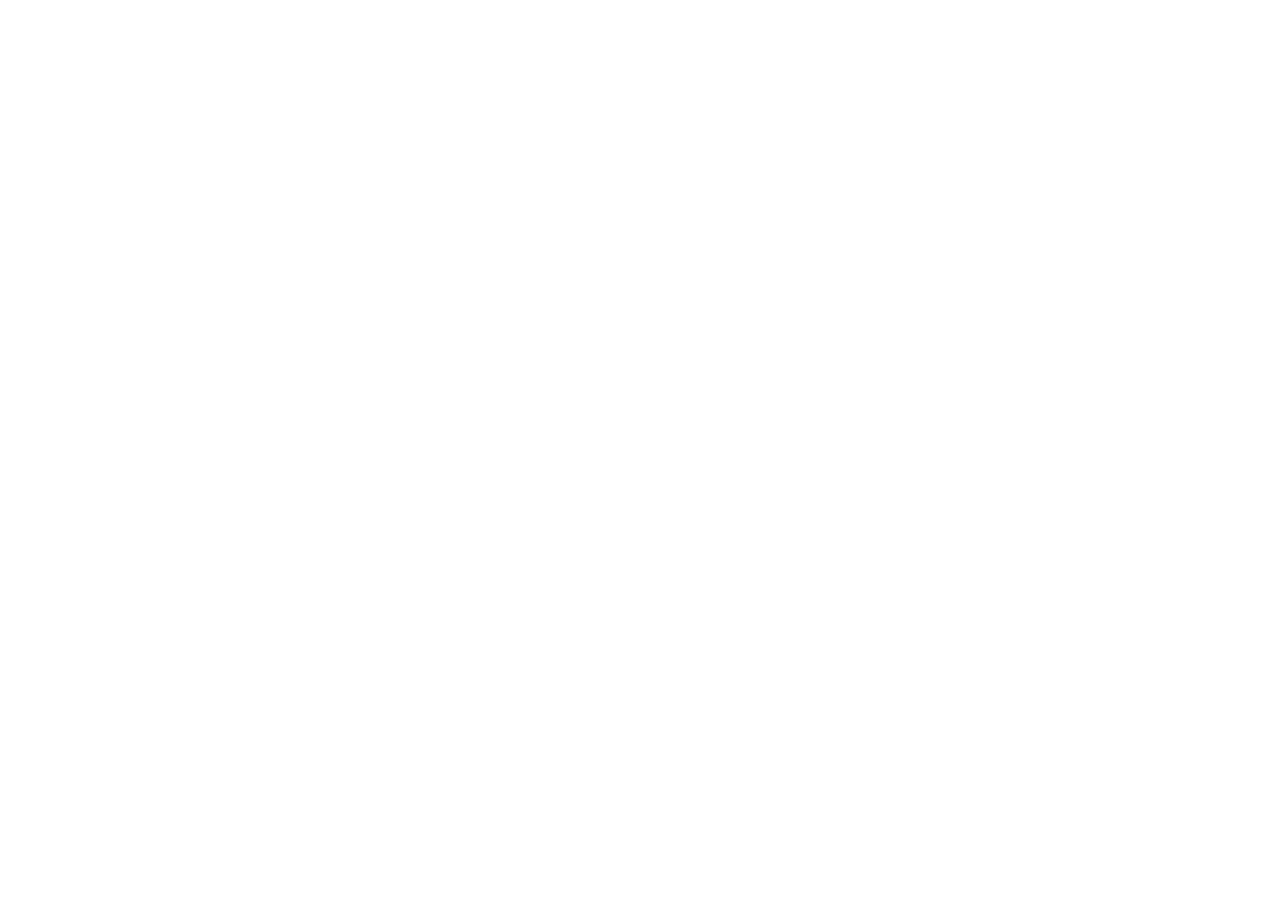
==== index.html @ fdc9c169 "readme updated, basic skeleton for index.html" ====
<!doctype html>

<html lang="en, zh">
<head>
  <title>Simply Physio</title>
  
  <meta charset="utf-8">
  <meta name="viewport" content="width=device-width, initial-scale=1, shrink-to-fit=no">
  <meta name="description" content="Simply Physio">

  <!-- CSS for bootstrap -->
  <link rel="stylesheet" href="https://stackpath.bootstrapcdn.com/bootstrap/4.1.3/css/bootstrap.min.css" integrity="sha384-MCw98/SFnGE8fJT3GXwEOngsV7Zt27NXFoaoApmYm81iuXoPkFOJwJ8ERdknLPMO" crossorigin="anonymous"> 

</head>

<body>
  
  
  
  
  <!-- optional js for bootstrap
  <script src="https://code.jquery.com/jquery-3.3.1.slim.min.js" integrity="sha384-q8i/X+965DzO0rT7abK41JStQIAqVgRVzpbzo5smXKp4YfRvH+8abtTE1Pi6jizo" crossorigin="anonymous"></script>
  <script src="https://cdnjs.cloudflare.com/ajax/libs/popper.js/1.14.3/umd/popper.min.js" integrity="sha384-ZMP7rVo3mIykV+2+9J3UJ46jBk0WLaUAdn689aCwoqbBJiSnjAK/l8WvCWPIPm49" crossorigin="anonymous"></script>
  <script src="https://stackpath.bootstrapcdn.com/bootstrap/4.1.3/js/bootstrap.min.js" integrity="sha384-ChfqqxuZUCnJSK3+MXmPNIyE6ZbWh2IMqE241rYiqJxyMiZ6OW/JmZQ5stwEULTy" crossorigin="anonymous"></script>
  -->
</body>
</html>
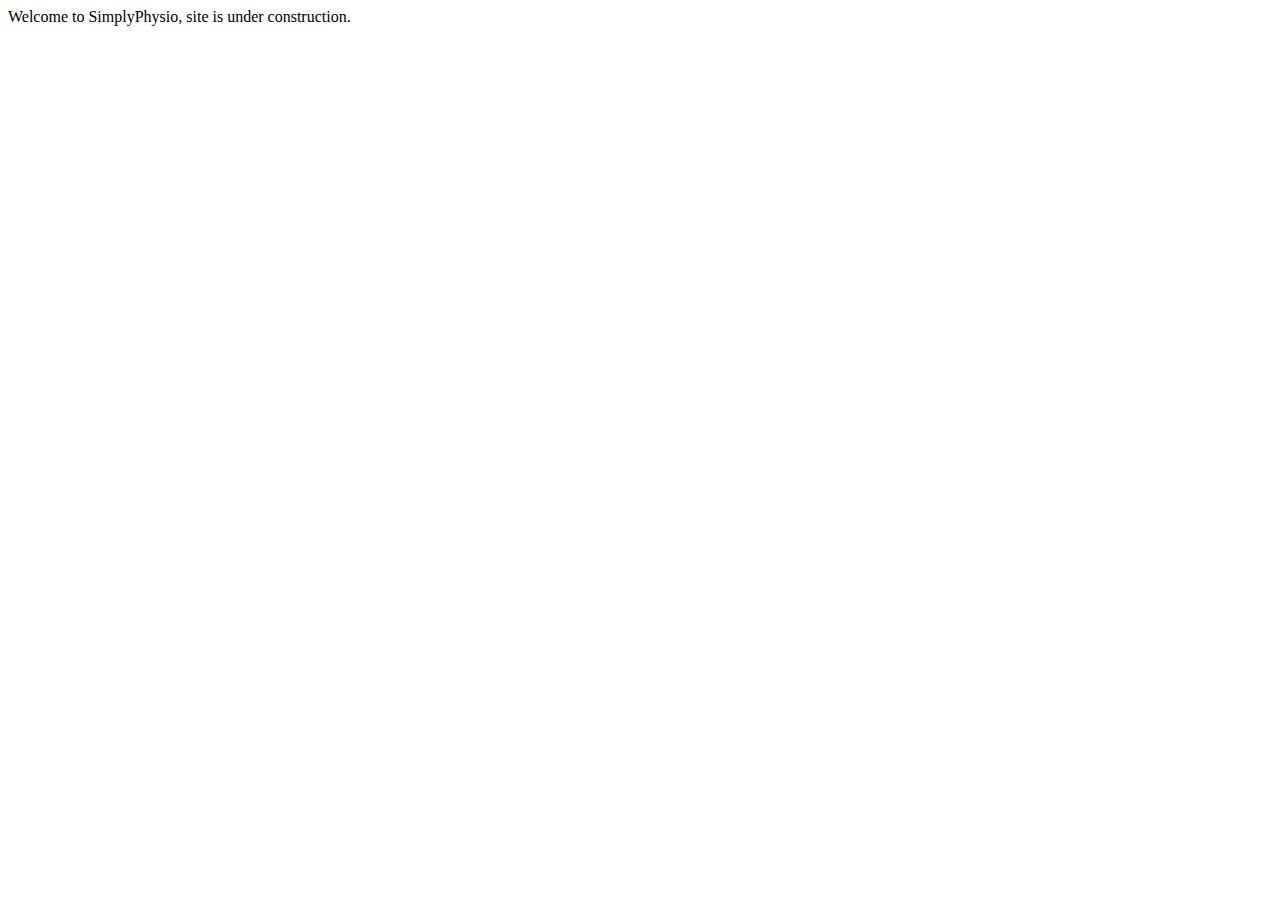
==== commit b6aa7058: "grid setup for index" ====
--- a/index.html
+++ b/index.html
@@ -2,26 +2,28 @@
 
 <html lang="en, zh">
 <head>
-  <title>Simply Physio</title>
+  <title>SimplyPhysio</title>
   
   <meta charset="utf-8">
   <meta name="viewport" content="width=device-width, initial-scale=1, shrink-to-fit=no">
-  <meta name="description" content="Simply Physio">
+  <meta name="description" content="SimplyPhysio">
 
-  <!-- CSS for bootstrap -->
+  <!-- Bootstrap CSS -->
   <link rel="stylesheet" href="https://stackpath.bootstrapcdn.com/bootstrap/4.1.3/css/bootstrap.min.css" integrity="sha384-MCw98/SFnGE8fJT3GXwEOngsV7Zt27NXFoaoApmYm81iuXoPkFOJwJ8ERdknLPMO" crossorigin="anonymous"> 
 
 </head>
 
 <body>
+  <!-- full viewport width container -->
+  <div class="container-fluid">
+    Welcome to SimplyPhysio, site is under construction.
+  </div>
   
   
   
-  
-  <!-- optional js for bootstrap
+  <!-- Bootstrap core JavaScript -->
   <script src="https://code.jquery.com/jquery-3.3.1.slim.min.js" integrity="sha384-q8i/X+965DzO0rT7abK41JStQIAqVgRVzpbzo5smXKp4YfRvH+8abtTE1Pi6jizo" crossorigin="anonymous"></script>
   <script src="https://cdnjs.cloudflare.com/ajax/libs/popper.js/1.14.3/umd/popper.min.js" integrity="sha384-ZMP7rVo3mIykV+2+9J3UJ46jBk0WLaUAdn689aCwoqbBJiSnjAK/l8WvCWPIPm49" crossorigin="anonymous"></script>
   <script src="https://stackpath.bootstrapcdn.com/bootstrap/4.1.3/js/bootstrap.min.js" integrity="sha384-ChfqqxuZUCnJSK3+MXmPNIyE6ZbWh2IMqE241rYiqJxyMiZ6OW/JmZQ5stwEULTy" crossorigin="anonymous"></script>
-  -->
 </body>
 </html>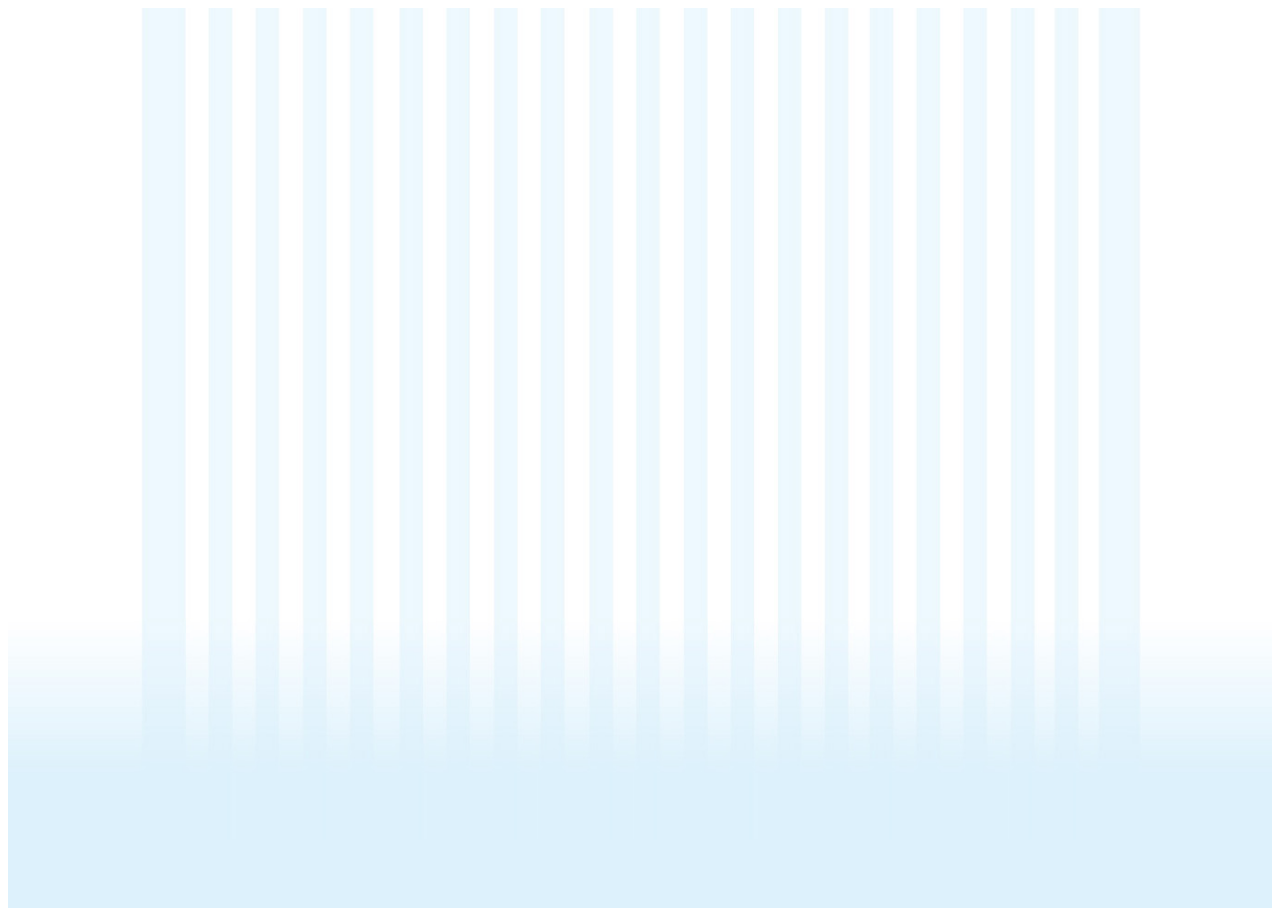
==== commit 6c1ed5db: "grid setup for cover" ====
--- a/index.html
+++ b/index.html
@@ -10,13 +10,23 @@
 
   <!-- Bootstrap CSS -->
   <link rel="stylesheet" href="https://stackpath.bootstrapcdn.com/bootstrap/4.1.3/css/bootstrap.min.css" integrity="sha384-MCw98/SFnGE8fJT3GXwEOngsV7Zt27NXFoaoApmYm81iuXoPkFOJwJ8ERdknLPMO" crossorigin="anonymous"> 
+  <link rel="stylesheet" href="css/common.css">
+  <link rel="stylesheet" href="css/cover.css">
 
 </head>
 
 <body>
   <!-- full viewport width container -->
-  <div class="container-fluid">
-    Welcome to SimplyPhysio, site is under construction.
+  <div id="background" class="container-fluid">
+    <div class="row">
+      <div class="col-4">
+      </div>
+      <div class="col-4">
+
+      </div>
+      <div class="col-4">
+      </div>
+    </div>
   </div>
   
   
--- a/css/common.css
+++ b/css/common.css
@@ -0,0 +1,4 @@
+.container-fluid {
+  padding: 0;
+  height: 100vh;
+}--- a/css/cover.css
+++ b/css/cover.css
@@ -0,0 +1,6 @@
+#background {
+  background-image: url(../images/cover/01-cover-bg-edit.jpg);
+  background-repeat: no-repeat;
+  background-position: bottom;
+  background-size: cover;
+}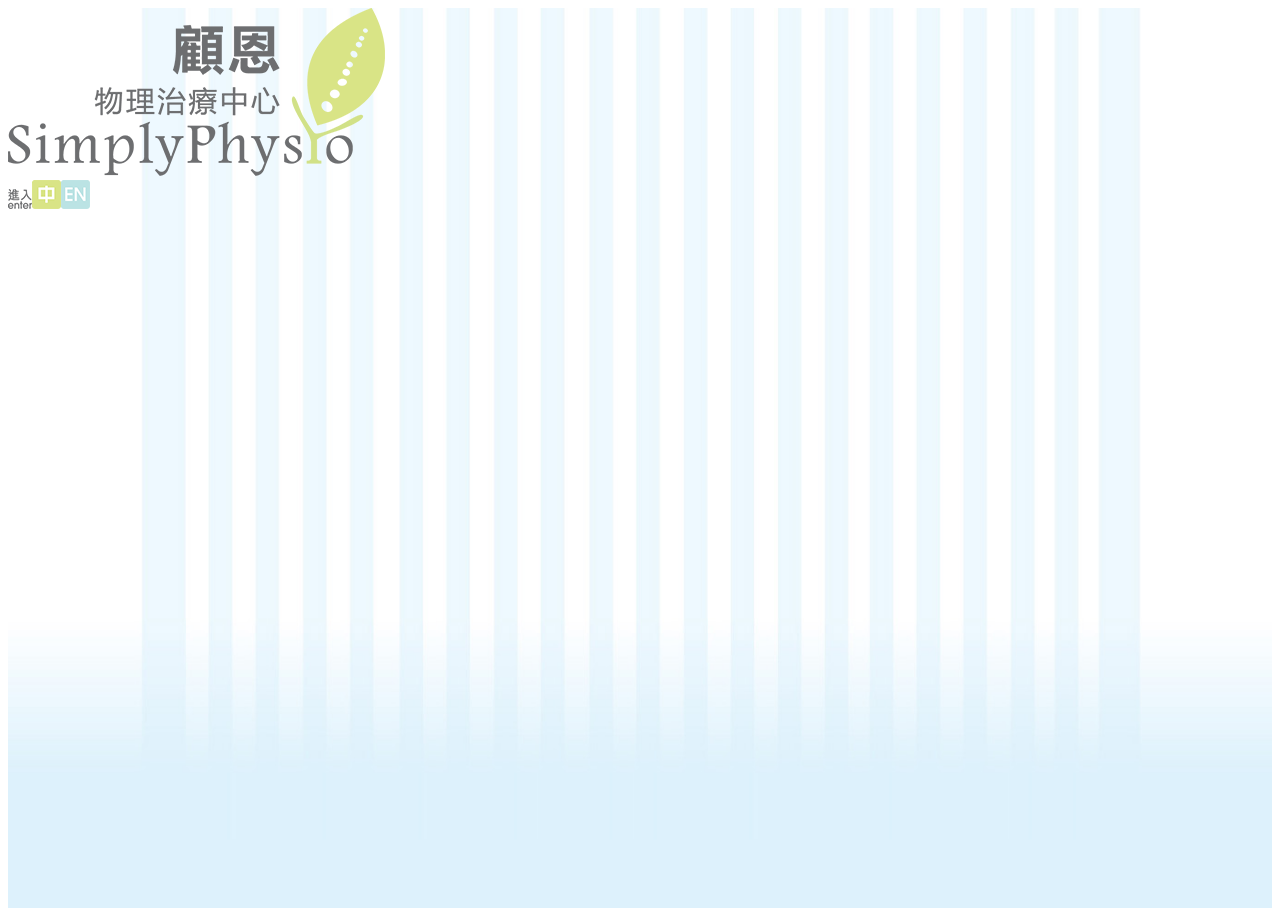
==== commit 1ad99ecd: "index layout" ====
--- a/index.html
+++ b/index.html
@@ -17,14 +17,25 @@
 
 <body>
   <!-- full viewport width container -->
-  <div id="background" class="container-fluid">
+  <div id="background" class="container-fluid mx-0 px-0">
     <div class="row">
-      <div class="col-4">
+      <div class="col-3 col-lg-4">
       </div>
-      <div class="col-4">
-
+      <div class="col-6 col-lg-4">
+        <div class="row">
+          <div class="col-12 text-center">
+            <img class="img-fluid" src="images/cover/01-cover-logo.png" />
+          </div>
+        </div>
+        <div class="row">
+          <div class="col-11 text-right">
+            <img class="px-1" src="images/cover/01-cover-enter.png" /><img class="px-1" src="images/cover/01-cover-chi.png" /><img class="px-1" src="images/cover/01-cover-eng.png" />
+          </div>
+          <div class="col-1">
+          </div>
+        </div>
       </div>
-      <div class="col-4">
+      <div class="col-3 col-lg-4">
       </div>
     </div>
   </div>
--- a/css/common.css
+++ b/css/common.css
@@ -1,4 +1,3 @@
 .container-fluid {
-  padding: 0;
   height: 100vh;
 }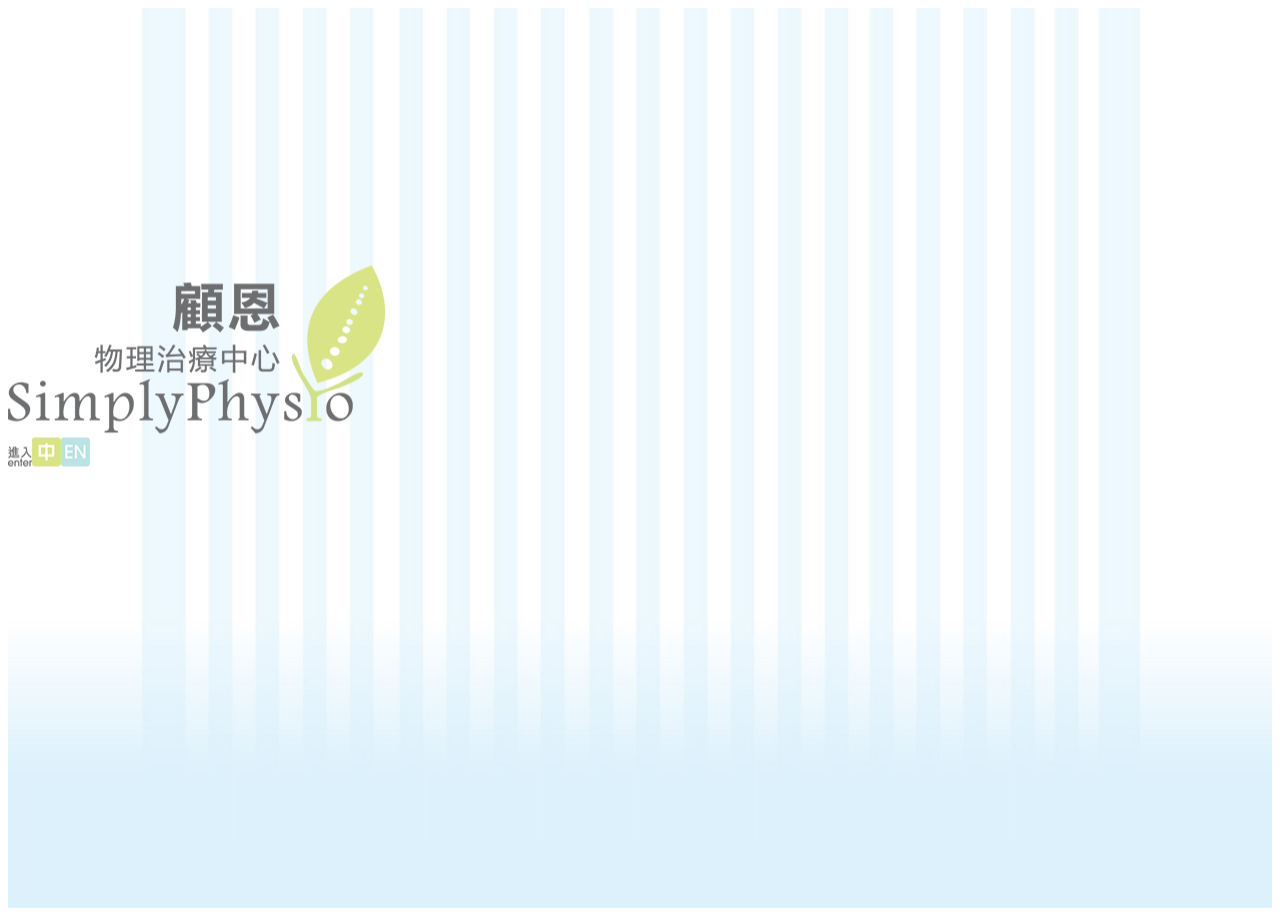
==== commit 0e3a9a04: "index layout" ====
--- a/index.html
+++ b/index.html
@@ -18,7 +18,7 @@
 <body>
   <!-- full viewport width container -->
   <div id="background" class="container-fluid mx-0 px-0">
-    <div class="row">
+    <div id="container" class="row">
       <div class="col-3 col-lg-4">
       </div>
       <div class="col-6 col-lg-4">
--- a/css/common.css
+++ b/css/common.css
@@ -1,3 +1,9 @@
 .container-fluid {
   height: 100vh;
+}
+
+#container {
+  position: relative;
+  top: 40%;
+  transform: translateY(-50%);
 }